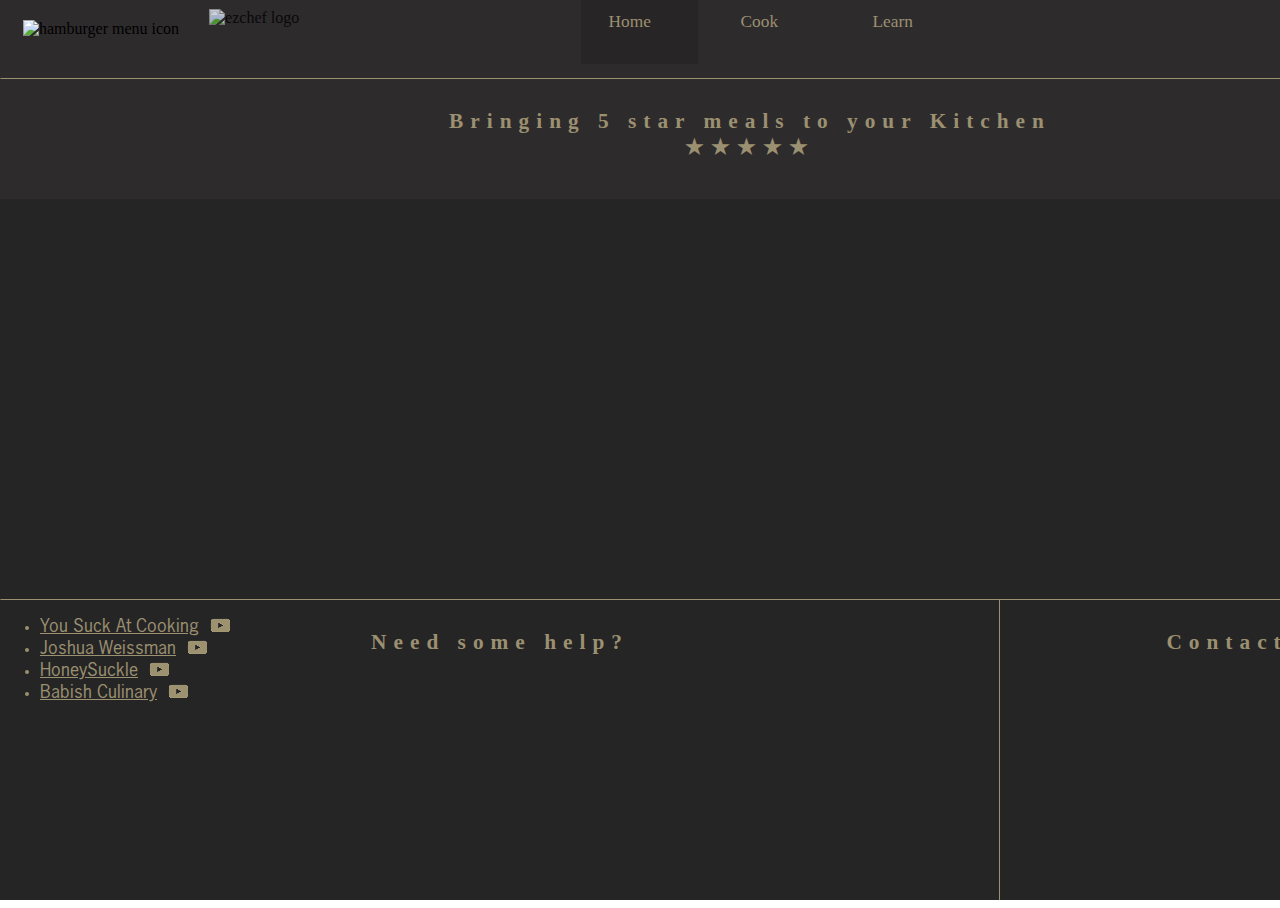
==== template.html @ 2c34b8d4 "began on footer" ====
<!DOCTYPE html>
<html lang="en">
<head>
    <meta charset="UTF-8">
    <meta name="viewport" content="width=device-width, initial-scale=1.0">
    <title>Document</title>
    <link rel="stylesheet" href="style.css">
</head>
<body>
    <nav>
        <div id="navcontainer">
            <button class="buttonunset" id="burgermenu"><img src="images/hamburgermenu.png" alt="hamburger menu icon"></button> 
            <button class="buttonunset" id="ezcheflogo"><img src="images/ezcheflogo.png" alt="ezchef logo"></button> 
            <div id="navbuttons">
                <ul>
                    <li class="active"><a href="">Home</a></li>
                    <li><a href="">Cook</a></li>
                    <li><a href="">Learn</a></li>
                </ul>
            </div>
        </div>
    </nav>
    <hr>
    <header>
        <h1>Bringing 5 star meals to your Kitchen <br>★★★★★</h1>
    </header>
    <div id="container">

    </div>
    <hr>
    <footer>
        <div id="leftfooter">
            <h2>Need some help?</h2>
            <ul>
                <li><a href="https://www.youtube.com/@yousuckatcooking">You Suck At Cooking</a><img class="youtubelogo" src="images/image 78.png" alt="youtube logo"></li>
                <li><a href="https://www.youtube.com/c/JoshuaWeissman">Joshua Weissman</a><img class="youtubelogo" src="images/image 78.png" alt="youtube logo"</li>
                <li><a href="https://www.youtube.com/channel/UCwsa-MpLNx4pnsM1PiQwhyQ">HoneySuckle</a><img class="youtubelogo" src="images/image 78.png" alt="youtube logo"</li>
                <li><a href="https://www.youtube.com/@babishculinaryuniverse"> Babish Culinary</a><img class="youtubelogo" src="images/image 78.png" alt="youtube logo"</li>
            </ul>
        </div>
        <div class="vl"></div>
        <div id="rightfooter">
            <h2 class="right">Contact us</h2>
        </div>
    </footer>
</body>
</html>
---- style.css ----
@font-face {
    font-family: GarnetBlack;
    src: url(fonts/GarnetCapitals-Black.ttf);
}
@font-face {
    font-family: Goldbarre;
    src: url(fonts/GoldbarreNo2W00-Regular.ttf);
}@font-face {
    font-family: Gothic;
    src: url(fonts/NewsGothicStd.otf);
}
h1{
    font-family: Goldbarre;
    color: #9b9070;
    font-size: 16pt;
    font-weight: 600;
    letter-spacing: 7px;
    text-align: center;
    position: absolute;
    width: 1500px;
    margin-top: 30px;
}
body{
    width: 1500px;
    margin: 0 auto;
}
.buttonunset{
    all: unset;
}
.buttonunset:hover{
    cursor: pointer;
}
nav{
    background-color: #2E2B2D;
    height: 86px;
    margin-top: -8px;
}
#burgermenu{
    margin-left: 23px;
    margin-top: 28px;
}
#ezcheflogo{
    position: absolute;
    margin-left: 30px;
    margin-top: 17px;
    opacity: 79%;
}
nav ul{
    display: flex;
    text-align: center;
    margin-left: 526px;
}
nav li{
    all: unset;
    margin-left: 15px;
    height: 83px;
    margin-top: -73px;
    width: 117px;
    position: relative;
}
nav li:hover{
    cursor: pointer;
    background-color: #282527;
}
nav a{
    all: unset;
    color: #9b9070;
    font-family: GarnetBlack;
    position: absolute;
    margin-top: 31px;
    margin-left: -31px;
    font-size: 13pt;
}
.active{
    background-color: #282527;
}
header{
    height: 120px;
    background-color: #2E2B2D;
}
hr{
    border-top: 1px;
    border-color: #9b9070;
    margin: 0;
}
#container{
    height: 400px;
    background-color: #262526;
}
.vl {
    border-left: 1px solid;
    border-color: #9b9070;
    height: 300px;
  }
footer{
    background-color: #262526;
    height: 300px;
    display: flex;
}
h2{
    font-family: Goldbarre;
    color: #9b9070;
    font-size: 16pt;
    font-weight: 600;
    letter-spacing: 7px;
    text-align: center;
    position: absolute;
    width: 1000px;
    margin-top: 30px;
} 
.right{
    width: 500px;
}
#leftfooter{
    width: 1000px;
}
#rightfooter{
    width: 500px;
}
ul{
    color: #9b9070;
    font-family: Gothic;
}
a{
    all: unset;
    color: #9b9070;
    font-size: 18px;
    text-decoration: underline;
}
.youtubelogo{
    margin-top: 1px;
    position: absolute;
    margin-left: 10px;
}
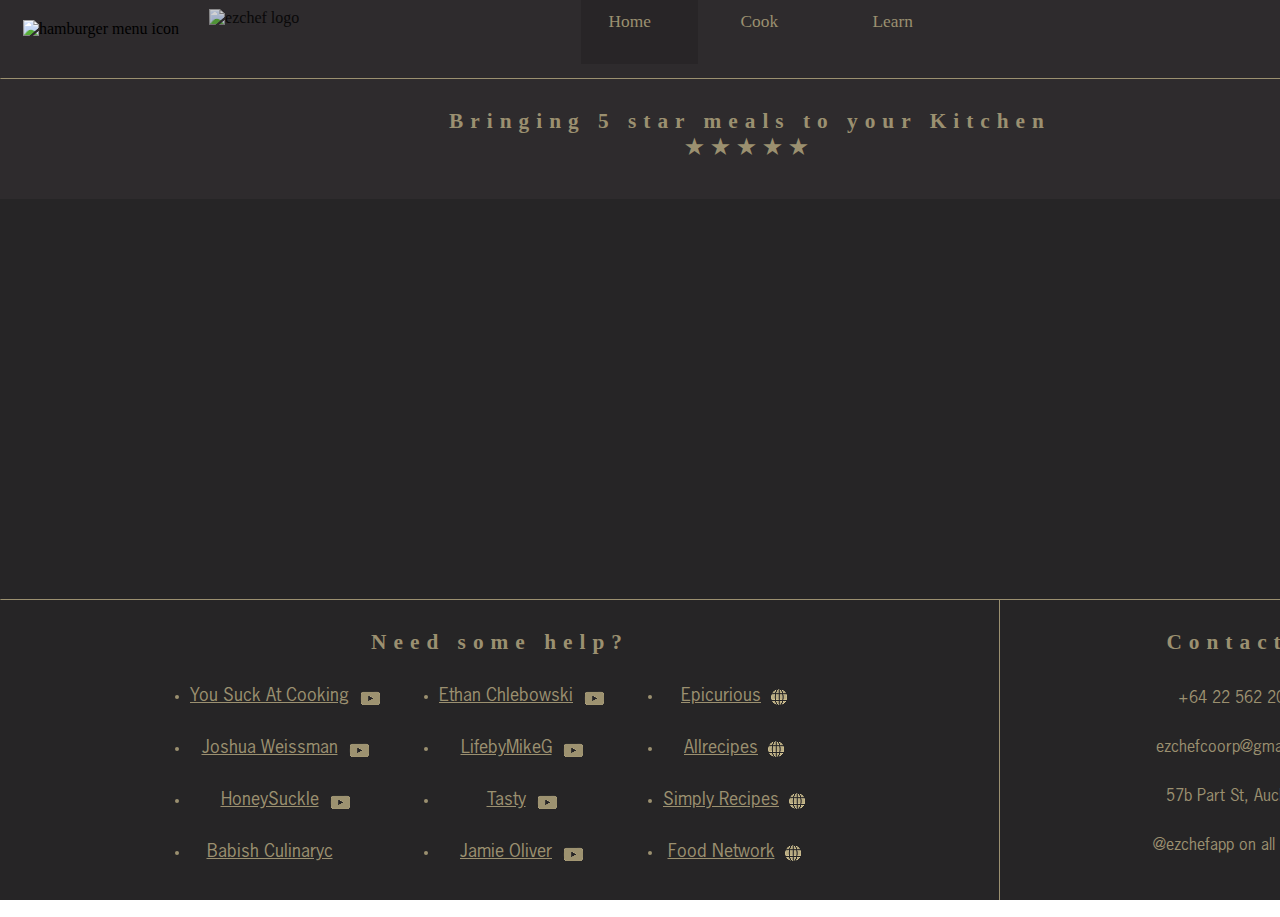
==== commit 9ac3ed5a: "final footer design complete and feedback considered" ====
--- a/template.html
+++ b/template.html
@@ -31,16 +31,37 @@
     <footer>
         <div id="leftfooter">
             <h2>Need some help?</h2>
+            <div id="footerlinks">
             <ul>
-                <li><a href="https://www.youtube.com/@yousuckatcooking">You Suck At Cooking</a><img class="youtubelogo" src="images/image 78.png" alt="youtube logo"></li>
-                <li><a href="https://www.youtube.com/c/JoshuaWeissman">Joshua Weissman</a><img class="youtubelogo" src="images/image 78.png" alt="youtube logo"</li>
-                <li><a href="https://www.youtube.com/channel/UCwsa-MpLNx4pnsM1PiQwhyQ">HoneySuckle</a><img class="youtubelogo" src="images/image 78.png" alt="youtube logo"</li>
-                <li><a href="https://www.youtube.com/@babishculinaryuniverse"> Babish Culinary</a><img class="youtubelogo" src="images/image 78.png" alt="youtube logo"</li>
+                <li><a href="https://www.youtube.com/@yousuckatcooking">You Suck At Cooking<img class="youtubelogo" src="images/image 78.png" alt="youtube logo"> </a> </li>
+                <li><a href="https://www.youtube.com/c/JoshuaWeissman">Joshua Weissman<img class="youtubelogo" src="images/image 78.png" alt="youtube logo"> </a> </li>
+                <li><a href="https://www.youtube.com/channel/UCwsa-MpLNx4pnsM1PiQwhyQ">HoneySuckle<img class="youtubelogo" src="images/image 78.png" alt="youtube logo"> </a> </li>
+                <li><a href="https://www.youtube.com/@babishculinaryuniverse"> Babish Culinaryc</a></li>
             </ul>
+            <ul>
+                <li><a href="https://www.youtube.com/@EthanChlebowski">Ethan Chlebowski<img class="youtubelogo" src="images/image 78.png" alt="youtube logo"></a></li>
+                <li><a href="https://www.youtube.com/@LifebyMikeG">LifebyMikeG<img class="youtubelogo" src="images/image 78.png" alt="youtube logo"></a></li>
+                <li><a href="https://www.youtube.com/@buzzfeedtasty">Tasty<img class="youtubelogo" src="images/image 78.png" alt="youtube logo"></a></li>
+                <li><a href="https://www.youtube.com/@JamieOliver"> Jamie Oliver<img class="youtubelogo" src="images/image 78.png" alt="youtube logo"></a></li>
+            </ul>
+            <ul>
+                <li><a href="https://www.epicurious.com/">Epicurious<img class="webicon" src="images\webicon.png" alt="youtube logo"></a></li>
+                <li><a href="https://www.allrecipes.com/">Allrecipes<img class="webicon" src="images\webicon.png" alt="youtube logo"></a></li>
+                <li><a href="https://www.simplyrecipes.com/">Simply Recipes<img class="webicon" src="images\webicon.png" alt="youtube logo"></a></li>
+                <li><a href="https://www.foodnetwork.com/"> Food Network<img class="webicon" src="images\webicon.png" alt="youtube logo"></a></li>
+            </ul>
+            </div>
         </div>
         <div class="vl"></div>
         <div id="rightfooter">
             <h2 class="right">Contact us</h2>
+
+            <ul>
+                <li><p>+64 22 562 2063</p><img class="phoneicon" src="images/phone.png" alt="phone icon"></li>
+                <li><p>ezchefcoorp@gmail.com</p><img class="mailicon" src="images/mail.png" alt="mail icon"></li>
+                <li><p>57b Part St, Auckland</p><img class="locationicon" src="images/locationpin.png" alt="location icon"></li>
+                <li><p>@ezchefapp on all socials</p></li>
+            </ul>
         </div>
     </footer>
 </body>
--- a/style.css
+++ b/style.css
@@ -117,9 +117,12 @@
 #rightfooter{
     width: 500px;
 }
-ul{
+#leftfooter ul{
     color: #9b9070;
     font-family: Gothic;
+    margin-top: 85px;
+    margin-left: 50px;
+    text-align: center;
 }
 a{
     all: unset;
@@ -127,8 +130,57 @@
     font-size: 18px;
     text-decoration: underline;
 }
+a:hover{
+    cursor: pointer;
+}
+.youtubelogo, .webicon, .phoneicon, .mailicon, .locationicon{
+    margin-top: 5px;
+    position: absolute;
+ 
+}
+
+.youtubelogo:hover, .webicon:hover{
+    scale: 1.12;
+}
+
 .youtubelogo{
-    margin-top: 1px;
-    position: absolute;
     margin-left: 10px;
 }
+li{
+    margin-bottom: 30px;
+}
+#footerlinks{
+    display: flex;
+    margin-left: 100px;
+}
+
+#rightfooter ul{
+    list-style-type: none;
+    color: #9b9070;
+    font-family: Gothic;
+    margin-top: 90px;
+    margin-left: -60px;
+    text-align: center;
+
+}
+#rightfooter img{
+    margin-left: 80px;
+    margin-top: -38px;
+}
+#rightfooter li{
+
+}
+
+.phoneicon{
+translate: -10px;
+}
+
+.mailicon{
+translate: 8px;
+}
+
+.webicon{
+    margin-left: 8px;
+    margin-top: 3px;
+}
+
